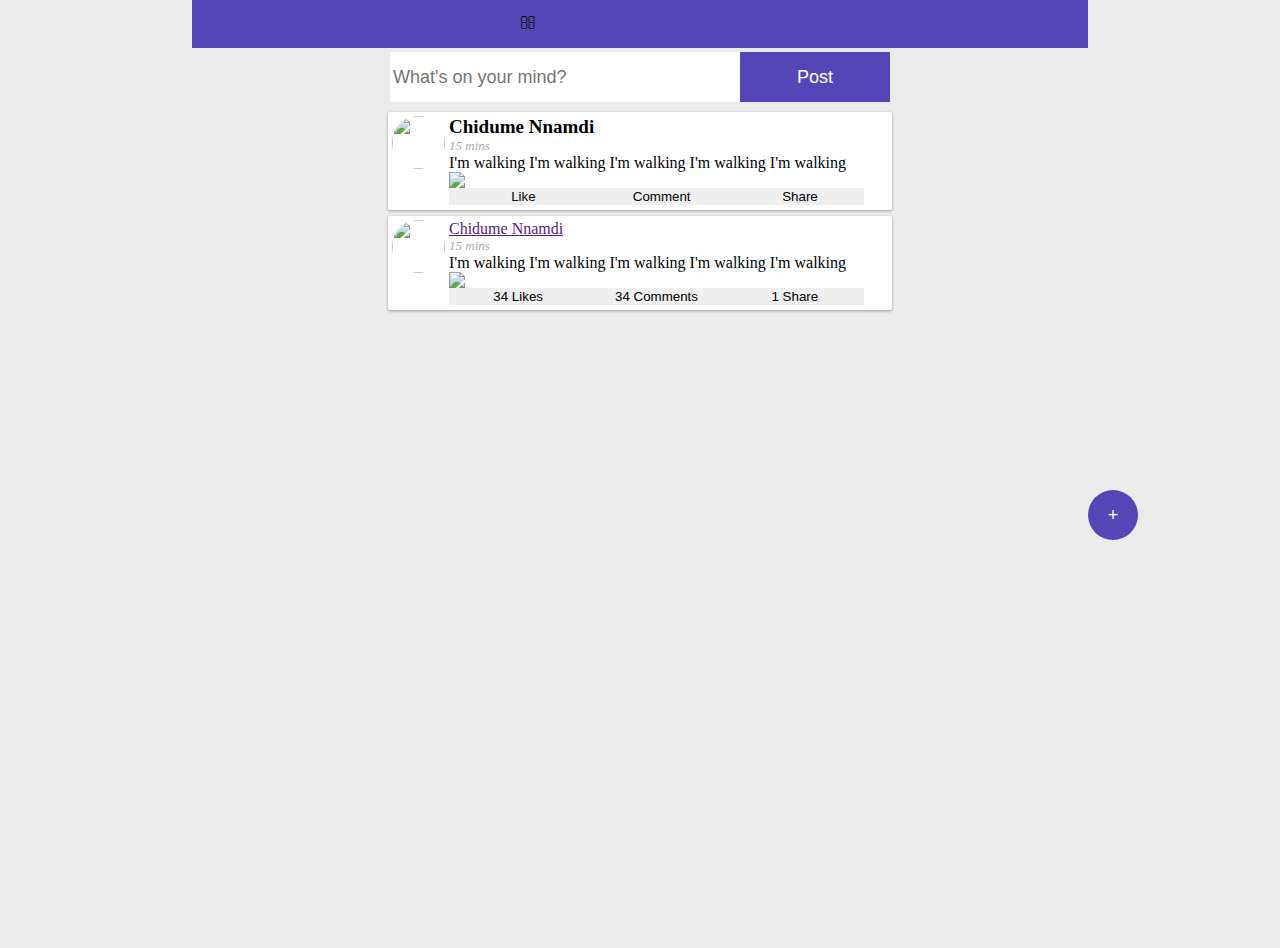
==== index.html @ 7de994c4 "Add files via upload" ====
<html>
<link type="text/css" rel="stylesheet" href="./css/font-awesome.css">
<link type="text/css" rel="stylesheet" href="./css/style.css">

<style>
        html {
            font-family: "Roboto";
            background-color: #80808029;
        }

        body {
            margin: 0;
        }

        header {
            height: 48px;
            display: flex;
            flex-direction: row;
            justify-content: center;
            align-items: center;
            margin-left: 15%;
            margin-right: 15%;
        }

        .header .header-item {
            height:100%;
            width:100%;
            text-align: center;
            text-decoration: none;
            background-color: #5546b7;
            display: flex;
            align-items: center;
            justify-content: center;
        }

        .header .header-item:hover {
            background-color: #8a7bec;
            color:white;
        }

        .feed-container {
            display: flex;
            flex-direction: column;
            align-items: center;
            //background-color: #80808029;
            height: 100%;

            margin-left: 6px;
            margin-right: 6px;
        }
        .feed-card {
            background-color: white;
            display: flex;
            flex-direction: row;
            width:500px;
            border-radius: 2px;
            box-shadow: 0 1px 3px 0 rgba(0, 0, 0, 0.33);
            padding-bottom: 5px;
            margin-top: 6px;
            padding-left: 4px;
            padding-top: 4px;
        }

        .feed-card-img {
            width: 53px;
            height: 53px;
            border-radius: 50%;
        }
        .feed-card-img img {
            width: 100%;
            height: 100%;
            border-radius: 50%;
        }
        .feed-card-body {
            width:83%;
            padding-left:4px;
        }
        .feed-user-details-time {
            font-weight: 500;
            font-style: italic;
            color: darkgrey;
            font-size: 13px;
        }

        .feed-user-details-name {
            font-size: 19px;
            font-weight: 900;
        }

        .feed-user-text {
            padding-right: 2px;
        }

        .post-button {
            position: fixed;
            z-index: 900;
            border-radius:100%;
            border:0;
            margin:0;
            right:46px;
            bottom:21px;
        }
        .feed-interaction {
            display: flex;
        }

        .feed-interaction button {
            border: 0;
            margin:0;
            width:100%;
        }

        .site-btn {
            border: none;
            background-color: #5546b7;
            color: white;
            font-size: 18px;
            padding: 0.8em;
        }

        .site-btn-block {
            width:100%;
        }

        .post-feed-input {
            width:70%;
            border: none;
            height: inherit;
            padding-left:3px;
            font-size: 18px;
        }

        .post-feed {
            padding: 4px;
            width: 500px;
            height: 50px;
            display: flex;
        }

        .post-feed button {
            width: 30%;
        }

        .post-feed-modal {
            z-index:9002;
            width:500px;
            //height:100%;
            top:11%;
            //bottom: 0;
            //right: 0;
            left: 31%;
            background-color: white;
            position: fixed;
        }

        .post-feed-modal-cnt {
            visibility: none;
            z-index:9000;
            width: 100%;
            height: 100%;
            position: fixed;
            top:0;
        }

        .post-feed-modal-backdrop {
            background-color: black;
            opacity: 0.2;
            width:100%;
            height:100%;
            z-index:9001;
            top:0;
        }

        .post-feed-modal-cnt-close {
            display: none;
        }

        .post-feed-modal textarea {
            width: 100%;
            height: 84px;
            border: none;
            border-bottom-color: gray;
        }

        .post-feed-modal-profile {
            display:flex;
            width:inherit;
            margin-top:4px;
        }

        .post-feed-modal-img {
            width: 17%;
            border-radius: 50%;
        }

        .post-feed-modal-name {
            width: 70%;
        }

        .post-feed-modal-body {
            margin-top:4px;
        }

        .post-feed-modal-icons {
            width:100%;
        }


        .post-feed-modal-backdrop-close {
            display:none;
        }

        .post-feed-modal-icons i {
            width: 10%;
        }

        .post-feed-modal-header {
            background-color: #5546b7;
            height: 48px;
            width:100%;
        }
        
        .post-feed-modal-close {
            display: none;
        }

        .float-btn {
            border-radius: 50%;
            height: 50px;
            width: 50px;
            left: 85%;
            bottom: 40%;
            position: fixed;
            text-align: center;
        }

        @media(max-width: 500px) {
            .feed-card {
                width: 100%;
            }
            .header {
                margin:0;
            }
            body {
                width: inherit;
            }
            .post-feed {
                width: 100%;
            }
            .post-feed-modal {
                width:100%;
                top: 0;
                left:0;
                height: 100%;
            }
        }
    </style>

    <body>
        <button class="site-btn float-btn">+</button>
        <header class="header">
            <a class="header-item"><i class="fa fa-home"></i></a>
            <a class="header-item"><i class="fa fa-search"></i></a>
            <a class="header-item"><i class="fa fa-bell"></i></a>
            <a class="header-item"><i class="fa fa-user"></i></a>
        </header>
        <main>

            <div class="feed-container" id="feedContainer">
                <div class="post-feed" onclick="postFeedClickHandler()">
                    <input class="post-feed-input" placeholder="What's on your mind?"/>
                    <button class="site-btn">Post</button>
                </div>
                <div class="feed-card">
                    <div class="feed-card-img">
                        <img src="file:///C:/my phone files/Images/nnadinho.jpg" />
                    </div>
                    <div class="feed-card-body">
                        <div class="feed-user-details">
                            <div class="feed-user-details-name">Chidume Nnamdi</div>
                            <div class="feed-user-details-time">15 mins</div>
                        </div>
                        <div class="feed-user-text">
                            I'm walking
                            I'm walking
                            I'm walking
                            I'm walking
                            I'm walking
                        </div>
                        <div class="feed-user-img">
                            <img src="file:///C:/my phone files/Images/nnadinho.jp" />
                        </div>
                        <div class="feed-interaction">
                            <button><i class="fa fa-thumbs-up"></i>Like</button>
                            <button><i class="fa fa-comment-o"></i>Comment</button>
                            <button><i class="fa fa-share"></i>Share</button>
                        </div>
                        <div class="feed-comments">
                        </div>
                    </div>                    
                </div>

                <div class="feed-card">
                    <div class="feed-card-img">
                        <img src="file:///C:/my phone files/Images/nnadinho.jpg" />
                    </div>
                    <div class="feed-card-body">
                        <div class="feed-user-details">
                            <div><a href="">Chidume Nnamdi</a></div>
                            <div class="feed-user-details-time">15 mins</div>
                        </div>
                        <div class="feed-user-text">
                            I'm walking
                            I'm walking
                            I'm walking
                            I'm walking
                            I'm walking
                        </div>
                        <div class="feed-user-img">
                            <img src="file:///C:/my phone files/Images/nnadinho.jp" />
                        </div>
                        <div class="feed-interaction">
                            <button>34 Likes</button>
                            <button>34 Comments</button>
                            <button>1 Share</button>
                        </div>
                        <div class="feed-comments">
                        </div>
                    </div>                    
                </div>

            </div>

        </main>

<div class="post-feed-modal-cnt post-feed-modal-cnt-close">
        <div class="post-feed-modal-backdrop post-feed-modal-backdrop-close">
            
        </div>
        <div class="post-feed-modal post-feed-modal-close">
            <div>
                <div class="post-feed-modal-header">
                    <i onclick="closeModal()" class="fa fa-close" style="height: inherit;/*! text-align: center; */color: white;/*! float: ; *//*! flex: 1; */display: flex;align-items: center;width: 10%;justify-content: center;"></i>                
                </div>

                <div class="post-feed-modal-body">
                    <div class="post-feed-modal-profile">
                        <img src="file:///C:/my phone files/Images/nnadinho.jpg" class="post-feed-modal-img" />
                        <h3 class="post-feed-modal-name">Chidume Nnamdi</h3>
                    </div>
                    <div>
                        <textarea id="feedPostMsg" placeholder="Share your thoughts"></textarea>
                    </div>
                    <div class="post-feed-modal-icons">
                    <i class="fa fa-picture-o"></i>
                    <i class="fa fa-at"></i>
                    <i class="fa fa-file-video-o"></i>                        
                    </div>
                    <button id="feedPostButton" onclick="postMsg()" class="site-btn site-btn-block">POST</button>
                </div>
            </div>
        </div>
</div>


        <script>
            const l= console.log
            function postFeedClickHandler(e) {
                const pfM = document.querySelector(".post-feed-modal")
                pfM.classList.remove("post-feed-modal-close")
                const pfM1 = document.querySelector(".post-feed-modal-backdrop")
                pfM1.classList.remove("post-feed-modal-backdrop-close")
                const pfM2 = document.querySelector(".post-feed-modal-cnt")
                pfM2.classList.remove("post-feed-modal-cnt-close")
            }

            function closeModal() {
                const pfM2 = document.querySelector(".post-feed-modal-cnt")
                pfM2.classList.add("post-feed-modal-cnt-close")                
            }

            function postMsg() {
                const feedMsg = feedPostMsg.value

                const post = postFeed`
                <div class="feed-card">
                    <div class="feed-card-img">
                        <img src="file:///C:/my phone files/Images/nnadinho.jpg" />
                    </div>
                    <div class="feed-card-body">
                        <div class="feed-user-details">
                            <div class="feed-user-details-name">Chidume Nnamdi</div>
                            <div class="feed-user-details-time">15 mins</div>
                        </div>
                        <div class="feed-user-text">
                            ${feedMsg}
                        </div>
                        <div class="feed-user-img">
                            <img src="file:///C:/my phone files/Images/nnadinho.jp" />
                        </div>
                        <div class="feed-interaction">
                            <button><i class="fa fa-thumbs-up"></i>Like</button>
                            <button><i class="fa fa-comment-o"></i>Comment</button>
                            <button><i class="fa fa-share"></i>Share</button>
                        </div>
                        <div class="feed-comments">
                        </div>
                    </div>                    
                </div>               
                `
                feedContainer.innerHTML = post + feedContainer.innerHTML 
            }

            function postFeed(a, b) {
                return a[0] + b + a[1]
            }

        </script>
    </body>

</html>
---- css/style.css ----
@font-face {
  font-family: "Roboto";
  src: local(Roboto Thin), url("../fonts/roboto/Roboto-Thin.eot");
  src: url("../fonts/roboto/Roboto-Thin.eot?#iefix") format("embedded-opentype"), url("../fonts/roboto/Roboto-Thin.woff2") format("woff2"), url("../fonts/roboto/Roboto-Thin.woff") format("woff"), url("../fonts/roboto/Roboto-Thin.ttf") format("truetype");
  font-weight: 200;
}

@font-face {
  font-family: "Roboto";
  src: local(Roboto Light), url("../fonts/roboto/Roboto-Light.eot");
  src: url("../fonts/roboto/Roboto-Light.eot?#iefix") format("embedded-opentype"), url("../fonts/roboto/Roboto-Light.woff2") format("woff2"), url("../fonts/roboto/Roboto-Light.woff") format("woff"), url("../fonts/roboto/Roboto-Light.ttf") format("truetype");
  font-weight: 300;
}

@font-face {
  font-family: "Roboto";
  src: local(Roboto Regular), url("../fonts/roboto/Roboto-Regular.eot");
  src: url("../fonts/roboto/Roboto-Regular.eot?#iefix") format("embedded-opentype"), url("../fonts/roboto/Roboto-Regular.woff2") format("woff2"), url("../fonts/roboto/Roboto-Regular.woff") format("woff"), url("../fonts/roboto/Roboto-Regular.ttf") format("truetype");
  font-weight: 400;
}

@font-face {
  font-family: "Roboto";
  src: url("../fonts/roboto/Roboto-Medium.eot");
  src: url("../fonts/roboto/Roboto-Medium.eot?#iefix") format("embedded-opentype"), url("../fonts/roboto/Roboto-Medium.woff2") format("woff2"), url("../fonts/roboto/Roboto-Medium.woff") format("woff"), url("../fonts/roboto/Roboto-Medium.ttf") format("truetype");
  font-weight: 500;
}

@font-face {
  font-family: "Roboto";
  src: url("../fonts/roboto/Roboto-Bold.eot");
  src: url("../fonts/roboto/Roboto-Bold.eot?#iefix") format("embedded-opentype"), url("../fonts/roboto/Roboto-Bold.woff2") format("woff2"), url("../fonts/roboto/Roboto-Bold.woff") format("woff"), url("../fonts/roboto/Roboto-Bold.ttf") format("truetype");
  font-weight: 700;
}
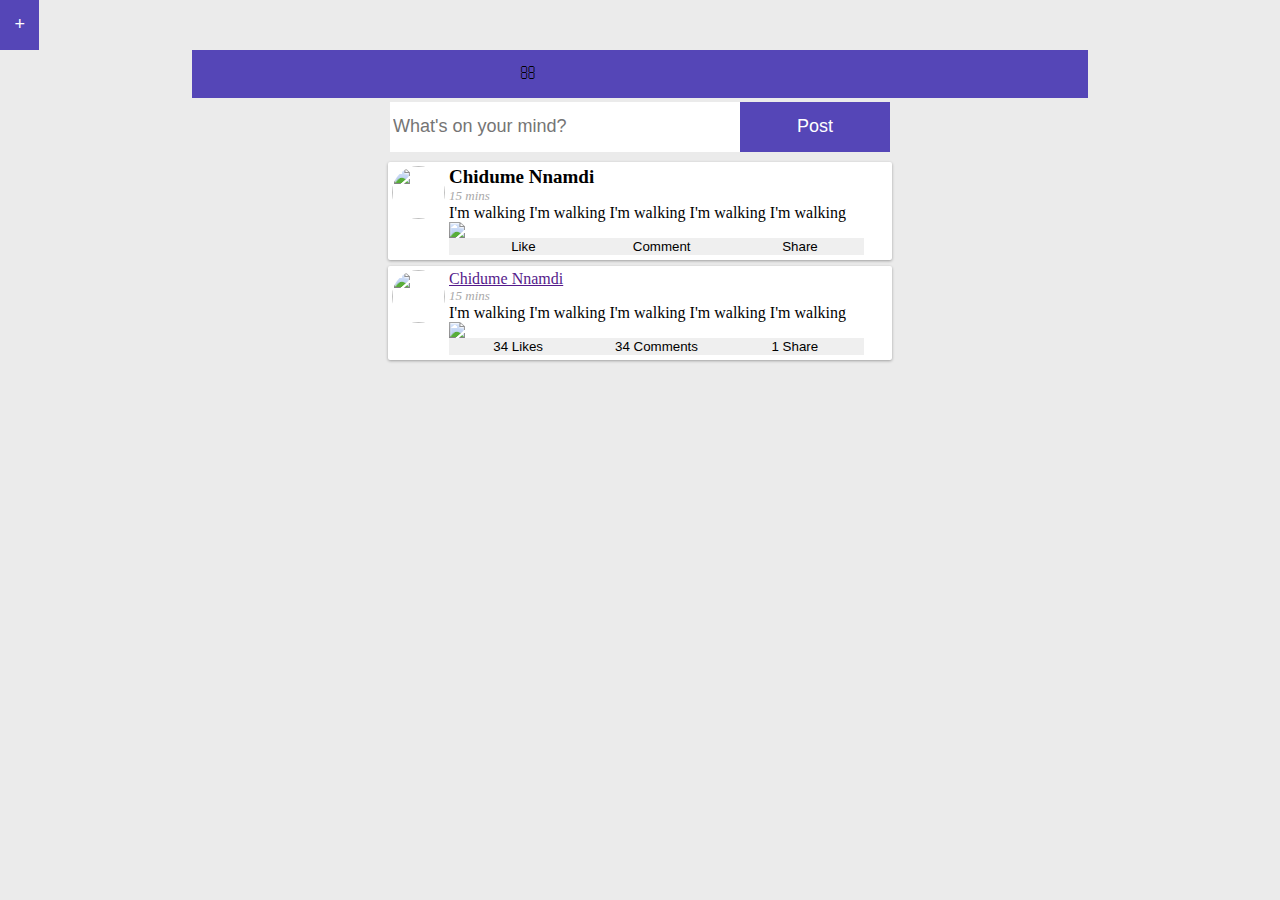
==== commit 01d4bd42: "Add files via upload" ====
--- a/index.html
+++ b/index.html
@@ -1,421 +1,424 @@
-<html>
-<link type="text/css" rel="stylesheet" href="./css/font-awesome.css">
-<link type="text/css" rel="stylesheet" href="./css/style.css">
-
-<style>
-        html {
-            font-family: "Roboto";
-            background-color: #80808029;
-        }
-
-        body {
-            margin: 0;
-        }
-
-        header {
-            height: 48px;
-            display: flex;
-            flex-direction: row;
-            justify-content: center;
-            align-items: center;
-            margin-left: 15%;
-            margin-right: 15%;
-        }
-
-        .header .header-item {
-            height:100%;
-            width:100%;
-            text-align: center;
-            text-decoration: none;
-            background-color: #5546b7;
-            display: flex;
-            align-items: center;
-            justify-content: center;
-        }
-
-        .header .header-item:hover {
-            background-color: #8a7bec;
-            color:white;
-        }
-
-        .feed-container {
-            display: flex;
-            flex-direction: column;
-            align-items: center;
-            //background-color: #80808029;
-            height: 100%;
-
-            margin-left: 6px;
-            margin-right: 6px;
-        }
-        .feed-card {
-            background-color: white;
-            display: flex;
-            flex-direction: row;
-            width:500px;
-            border-radius: 2px;
-            box-shadow: 0 1px 3px 0 rgba(0, 0, 0, 0.33);
-            padding-bottom: 5px;
-            margin-top: 6px;
-            padding-left: 4px;
-            padding-top: 4px;
-        }
-
-        .feed-card-img {
-            width: 53px;
-            height: 53px;
-            border-radius: 50%;
-        }
-        .feed-card-img img {
-            width: 100%;
-            height: 100%;
-            border-radius: 50%;
-        }
-        .feed-card-body {
-            width:83%;
-            padding-left:4px;
-        }
-        .feed-user-details-time {
-            font-weight: 500;
-            font-style: italic;
-            color: darkgrey;
-            font-size: 13px;
-        }
-
-        .feed-user-details-name {
-            font-size: 19px;
-            font-weight: 900;
-        }
-
-        .feed-user-text {
-            padding-right: 2px;
-        }
-
-        .post-button {
-            position: fixed;
-            z-index: 900;
-            border-radius:100%;
-            border:0;
-            margin:0;
-            right:46px;
-            bottom:21px;
-        }
-        .feed-interaction {
-            display: flex;
-        }
-
-        .feed-interaction button {
-            border: 0;
-            margin:0;
-            width:100%;
-        }
-
-        .site-btn {
-            border: none;
-            background-color: #5546b7;
-            color: white;
-            font-size: 18px;
-            padding: 0.8em;
-        }
-
-        .site-btn-block {
-            width:100%;
-        }
-
-        .post-feed-input {
-            width:70%;
-            border: none;
-            height: inherit;
-            padding-left:3px;
-            font-size: 18px;
-        }
-
-        .post-feed {
-            padding: 4px;
-            width: 500px;
-            height: 50px;
-            display: flex;
-        }
-
-        .post-feed button {
-            width: 30%;
-        }
-
-        .post-feed-modal {
-            z-index:9002;
-            width:500px;
-            //height:100%;
-            top:11%;
-            //bottom: 0;
-            //right: 0;
-            left: 31%;
-            background-color: white;
-            position: fixed;
-        }
-
-        .post-feed-modal-cnt {
-            visibility: none;
-            z-index:9000;
-            width: 100%;
-            height: 100%;
-            position: fixed;
-            top:0;
-        }
-
-        .post-feed-modal-backdrop {
-            background-color: black;
-            opacity: 0.2;
-            width:100%;
-            height:100%;
-            z-index:9001;
-            top:0;
-        }
-
-        .post-feed-modal-cnt-close {
-            display: none;
-        }
-
-        .post-feed-modal textarea {
-            width: 100%;
-            height: 84px;
-            border: none;
-            border-bottom-color: gray;
-        }
-
-        .post-feed-modal-profile {
-            display:flex;
-            width:inherit;
-            margin-top:4px;
-        }
-
-        .post-feed-modal-img {
-            width: 17%;
-            border-radius: 50%;
-        }
-
-        .post-feed-modal-name {
-            width: 70%;
-        }
-
-        .post-feed-modal-body {
-            margin-top:4px;
-        }
-
-        .post-feed-modal-icons {
-            width:100%;
-        }
-
-
-        .post-feed-modal-backdrop-close {
-            display:none;
-        }
-
-        .post-feed-modal-icons i {
-            width: 10%;
-        }
-
-        .post-feed-modal-header {
-            background-color: #5546b7;
-            height: 48px;
-            width:100%;
-        }
-        
-        .post-feed-modal-close {
-            display: none;
-        }
-
-        .float-btn {
-            border-radius: 50%;
-            height: 50px;
-            width: 50px;
-            left: 85%;
-            bottom: 40%;
-            position: fixed;
-            text-align: center;
-        }
-
-        @media(max-width: 500px) {
-            .feed-card {
-                width: 100%;
-            }
-            .header {
-                margin:0;
-            }
-            body {
-                width: inherit;
-            }
-            .post-feed {
-                width: 100%;
-            }
-            .post-feed-modal {
-                width:100%;
-                top: 0;
-                left:0;
-                height: 100%;
-            }
-        }
-    </style>
-
-    <body>
-        <button class="site-btn float-btn">+</button>
-        <header class="header">
-            <a class="header-item"><i class="fa fa-home"></i></a>
-            <a class="header-item"><i class="fa fa-search"></i></a>
-            <a class="header-item"><i class="fa fa-bell"></i></a>
-            <a class="header-item"><i class="fa fa-user"></i></a>
-        </header>
-        <main>
-
-            <div class="feed-container" id="feedContainer">
-                <div class="post-feed" onclick="postFeedClickHandler()">
-                    <input class="post-feed-input" placeholder="What's on your mind?"/>
-                    <button class="site-btn">Post</button>
-                </div>
-                <div class="feed-card">
-                    <div class="feed-card-img">
-                        <img src="file:///C:/my phone files/Images/nnadinho.jpg" />
-                    </div>
-                    <div class="feed-card-body">
-                        <div class="feed-user-details">
-                            <div class="feed-user-details-name">Chidume Nnamdi</div>
-                            <div class="feed-user-details-time">15 mins</div>
-                        </div>
-                        <div class="feed-user-text">
-                            I'm walking
-                            I'm walking
-                            I'm walking
-                            I'm walking
-                            I'm walking
-                        </div>
-                        <div class="feed-user-img">
-                            <img src="file:///C:/my phone files/Images/nnadinho.jp" />
-                        </div>
-                        <div class="feed-interaction">
-                            <button><i class="fa fa-thumbs-up"></i>Like</button>
-                            <button><i class="fa fa-comment-o"></i>Comment</button>
-                            <button><i class="fa fa-share"></i>Share</button>
-                        </div>
-                        <div class="feed-comments">
-                        </div>
-                    </div>                    
-                </div>
-
-                <div class="feed-card">
-                    <div class="feed-card-img">
-                        <img src="file:///C:/my phone files/Images/nnadinho.jpg" />
-                    </div>
-                    <div class="feed-card-body">
-                        <div class="feed-user-details">
-                            <div><a href="">Chidume Nnamdi</a></div>
-                            <div class="feed-user-details-time">15 mins</div>
-                        </div>
-                        <div class="feed-user-text">
-                            I'm walking
-                            I'm walking
-                            I'm walking
-                            I'm walking
-                            I'm walking
-                        </div>
-                        <div class="feed-user-img">
-                            <img src="file:///C:/my phone files/Images/nnadinho.jp" />
-                        </div>
-                        <div class="feed-interaction">
-                            <button>34 Likes</button>
-                            <button>34 Comments</button>
-                            <button>1 Share</button>
-                        </div>
-                        <div class="feed-comments">
-                        </div>
-                    </div>                    
-                </div>
-
-            </div>
-
-        </main>
-
-<div class="post-feed-modal-cnt post-feed-modal-cnt-close">
-        <div class="post-feed-modal-backdrop post-feed-modal-backdrop-close">
-            
-        </div>
-        <div class="post-feed-modal post-feed-modal-close">
-            <div>
-                <div class="post-feed-modal-header">
-                    <i onclick="closeModal()" class="fa fa-close" style="height: inherit;/*! text-align: center; */color: white;/*! float: ; *//*! flex: 1; */display: flex;align-items: center;width: 10%;justify-content: center;"></i>                
-                </div>
-
-                <div class="post-feed-modal-body">
-                    <div class="post-feed-modal-profile">
-                        <img src="file:///C:/my phone files/Images/nnadinho.jpg" class="post-feed-modal-img" />
-                        <h3 class="post-feed-modal-name">Chidume Nnamdi</h3>
-                    </div>
-                    <div>
-                        <textarea id="feedPostMsg" placeholder="Share your thoughts"></textarea>
-                    </div>
-                    <div class="post-feed-modal-icons">
-                    <i class="fa fa-picture-o"></i>
-                    <i class="fa fa-at"></i>
-                    <i class="fa fa-file-video-o"></i>                        
-                    </div>
-                    <button id="feedPostButton" onclick="postMsg()" class="site-btn site-btn-block">POST</button>
-                </div>
-            </div>
-        </div>
-</div>
-
-
-        <script>
-            const l= console.log
-            function postFeedClickHandler(e) {
-                const pfM = document.querySelector(".post-feed-modal")
-                pfM.classList.remove("post-feed-modal-close")
-                const pfM1 = document.querySelector(".post-feed-modal-backdrop")
-                pfM1.classList.remove("post-feed-modal-backdrop-close")
-                const pfM2 = document.querySelector(".post-feed-modal-cnt")
-                pfM2.classList.remove("post-feed-modal-cnt-close")
-            }
-
-            function closeModal() {
-                const pfM2 = document.querySelector(".post-feed-modal-cnt")
-                pfM2.classList.add("post-feed-modal-cnt-close")                
-            }
-
-            function postMsg() {
-                const feedMsg = feedPostMsg.value
-
-                const post = postFeed`
-                <div class="feed-card">
-                    <div class="feed-card-img">
-                        <img src="file:///C:/my phone files/Images/nnadinho.jpg" />
-                    </div>
-                    <div class="feed-card-body">
-                        <div class="feed-user-details">
-                            <div class="feed-user-details-name">Chidume Nnamdi</div>
-                            <div class="feed-user-details-time">15 mins</div>
-                        </div>
-                        <div class="feed-user-text">
-                            ${feedMsg}
-                        </div>
-                        <div class="feed-user-img">
-                            <img src="file:///C:/my phone files/Images/nnadinho.jp" />
-                        </div>
-                        <div class="feed-interaction">
-                            <button><i class="fa fa-thumbs-up"></i>Like</button>
-                            <button><i class="fa fa-comment-o"></i>Comment</button>
-                            <button><i class="fa fa-share"></i>Share</button>
-                        </div>
-                        <div class="feed-comments">
-                        </div>
-                    </div>                    
-                </div>               
-                `
-                feedContainer.innerHTML = post + feedContainer.innerHTML 
-            }
-
-            function postFeed(a, b) {
-                return a[0] + b + a[1]
-            }
-
-        </script>
-    </body>
-
+<html>
+
+<meta name="viewport" content="width=device-width,initial-scale=1,shrink-to-fit=no">
+<link type="text/css" rel="stylesheet" href="./css/font-awesome.css">
+<link type="text/css" rel="stylesheet" href="./css/style.css">
+<link type="text/css" rel="stylesheet" href="./s.css">
+
+<style>
+        /*html {
+            font-family: "Roboto";
+            background-color: #80808029;
+        }
+
+        body {
+            margin: 0;
+        }
+
+        header {
+            height: 48px;
+            display: flex;
+            flex-direction: row;
+            justify-content: center;
+            align-items: center;
+            margin-left: 15%;
+            margin-right: 15%;
+        }
+
+        .header .header-item {
+            height:100%;
+            width:100%;
+            text-align: center;
+            text-decoration: none;
+            background-color: #5546b7;
+            display: flex;
+            align-items: center;
+            justify-content: center;
+        }
+
+        .header .header-item:hover {
+            background-color: #8a7bec;
+            color:white;
+        }
+
+        .feed-container {
+            display: flex;
+            flex-direction: column;
+            align-items: center;
+            //background-color: #80808029;
+            //height: 100%;
+
+            margin-left: 6px;
+            margin-right: 6px;
+        }
+        .feed-card {
+            background-color: white;
+            display: flex;
+            flex-direction: row;
+            width:500px;
+            border-radius: 2px;
+            box-shadow: 0 1px 3px 0 rgba(0, 0, 0, 0.33);
+            padding-bottom: 5px;
+            margin-top: 6px;
+            padding-left: 4px;
+            padding-top: 4px;
+        }
+
+        .feed-card-img {
+            width: 53px;
+            height: 53px;
+            border-radius: 50%;
+        }
+        .feed-card-img img {
+            width: 100%;
+            height: 100%;
+            border-radius: 50%;
+        }
+        .feed-card-body {
+            width:83%;
+            padding-left:4px;
+        }
+        .feed-user-details-time {
+            font-weight: 500;
+            font-style: italic;
+            color: darkgrey;
+            font-size: 13px;
+        }
+
+        .feed-user-details-name {
+            font-size: 19px;
+            font-weight: 900;
+        }
+
+        .feed-user-text {
+            padding-right: 2px;
+        }
+
+        .post-button {
+            position: fixed;
+            z-index: 900;
+            border-radius:100%;
+            border:0;
+            margin:0;
+            right:46px;
+            bottom:21px;
+        }
+        .feed-interaction {
+            display: flex;
+        }
+
+        .feed-interaction button {
+            border: 0;
+            margin:0;
+            width:100%;
+        }
+
+        .site-btn {
+            border: none;
+            background-color: #5546b7;
+            color: white;
+            font-size: 18px;
+            padding: 0.8em;
+        }
+
+        .site-btn-block {
+            width:100%;
+        }
+
+        .post-feed-input {
+            width:70%;
+            border: none;
+            height: inherit;
+            padding-left:3px;
+            font-size: 18px;
+        }
+
+        .post-feed {
+            padding: 4px;
+            width: 500px;
+            height: 50px;
+            display: flex;
+        }
+
+        .post-feed button {
+            width: 30%;
+        }
+
+        .post-feed-modal {
+            z-index:9002;
+            width:500px;
+            //height:100%;
+            top:11%;
+            //bottom: 0;
+            //right: 0;
+            left: 31%;
+            background-color: white;
+            position: fixed;
+        }
+
+        .post-feed-modal-cnt {
+            visibility: none;
+            z-index:9000;
+            width: 100%;
+            height: 100%;
+            position: fixed;
+            top:0;
+        }
+
+        .post-feed-modal-backdrop {
+            background-color: black;
+            opacity: 0.2;
+            width:100%;
+            height:100%;
+            z-index:9001;
+            top:0;
+        }
+
+        .post-feed-modal-cnt-close {
+            display: none;
+        }
+
+        .post-feed-modal textarea {
+            width: 100%;
+            height: 84px;
+            border: none;
+            border-bottom-color: gray;
+        }
+
+        .post-feed-modal-profile {
+            display:flex;
+            width:inherit;
+            margin-top:4px;
+        }
+
+        .post-feed-modal-img {
+            width: 17%;
+            border-radius: 50%;
+        }
+
+        .post-feed-modal-name {
+            width: 70%;
+        }
+
+        .post-feed-modal-body {
+            margin-top:4px;
+        }
+
+        .post-feed-modal-icons {
+            width:100%;
+        }
+
+
+        .post-feed-modal-backdrop-close {
+            display:none;
+        }
+
+        .post-feed-modal-icons i {
+            width: 10%;
+        }
+
+        .post-feed-modal-header {
+            background-color: #5546b7;
+            height: 48px;
+            width:100%;
+        }
+        
+        .post-feed-modal-close {
+            display: none;
+        }
+
+        .float-btn {
+            border-radius: 50%;
+            height: 50px;
+            width: 50px;
+            left: 85%;
+            bottom: 40%;
+            position: fixed;
+            text-align: center;
+        }
+
+        @media(max-width: 500px) {
+            .feed-card {
+                width: 100%;
+            }
+            .header {
+                margin:0;
+            }
+            body {
+                width: inherit;
+            }
+            .post-feed {
+                width: 100%;
+            }
+            .post-feed-modal {
+                width:100%;
+                top: 0;
+                left:0;
+                height: 100%;
+            }
+        }*/
+    </style>
+
+    <body>
+        <button class="site-btn float-btn">+</button>
+        <header class="header">
+            <a class="header-item"><i class="fa fa-home"></i></a>
+            <a class="header-item"><i class="fa fa-search"></i></a>
+            <a class="header-item"><i class="fa fa-bell"></i></a>
+            <a class="header-item"><i class="fa fa-user"></i></a>
+        </header>
+        <main>
+
+            <div class="feed-container" id="feedContainer">
+                <div class="post-feed" onclick="postFeedClickHandler()">
+                    <input class="post-feed-input" placeholder="What's on your mind?"/>
+                    <button class="site-btn">Post</button>
+                </div>
+                <div class="feed-card">
+                    <div class="feed-card-img">
+                        <img src="file:///C:/my phone files/Images/nnadinho.jpg" />
+                    </div>
+                    <div class="feed-card-body">
+                        <div class="feed-user-details">
+                            <div class="feed-user-details-name">Chidume Nnamdi</div>
+                            <div class="feed-user-details-time">15 mins</div>
+                        </div>
+                        <div class="feed-user-text">
+                            I'm walking
+                            I'm walking
+                            I'm walking
+                            I'm walking
+                            I'm walking
+                        </div>
+                        <div class="feed-user-img">
+                            <img src="file:///C:/my phone files/Images/nnadinho.jp" />
+                        </div>
+                        <div class="feed-interaction">
+                            <button><i class="fa fa-thumbs-up"></i>Like</button>
+                            <button><i class="fa fa-comment-o"></i>Comment</button>
+                            <button><i class="fa fa-share"></i>Share</button>
+                        </div>
+                        <div class="feed-comments">
+                        </div>
+                    </div>                    
+                </div>
+
+                <div class="feed-card">
+                    <div class="feed-card-img">
+                        <img src="file:///C:/my phone files/Images/nnadinho.jpg" />
+                    </div>
+                    <div class="feed-card-body">
+                        <div class="feed-user-details">
+                            <div><a href="">Chidume Nnamdi</a></div>
+                            <div class="feed-user-details-time">15 mins</div>
+                        </div>
+                        <div class="feed-user-text">
+                            I'm walking
+                            I'm walking
+                            I'm walking
+                            I'm walking
+                            I'm walking
+                        </div>
+                        <div class="feed-user-img">
+                            <img src="file:///C:/my phone files/Images/nnadinho.jp" />
+                        </div>
+                        <div class="feed-interaction">
+                            <button>34 Likes</button>
+                            <button>34 Comments</button>
+                            <button>1 Share</button>
+                        </div>
+                        <div class="feed-comments">
+                        </div>
+                    </div>                    
+                </div>
+
+            </div>
+
+        </main>
+
+<div class="post-feed-modal-cnt post-feed-modal-cnt-close">
+        <div class="post-feed-modal-backdrop post-feed-modal-backdrop-close">
+            
+        </div>
+        <div class="post-feed-modal post-feed-modal-close">
+            <div>
+                <div class="post-feed-modal-header">
+                    <i onclick="closeModal()" class="fa fa-close" style="height: inherit;/*! text-align: center; */color: white;/*! float: ; *//*! flex: 1; */display: flex;align-items: center;width: 10%;justify-content: center;"></i>                
+                </div>
+
+                <div class="post-feed-modal-body">
+                    <div class="post-feed-modal-profile">
+                        <img src="file:///C:/my phone files/Images/nnadinho.jpg" class="post-feed-modal-img" />
+                        <h3 class="post-feed-modal-name">Chidume Nnamdi</h3>
+                    </div>
+                    <div>
+                        <textarea id="feedPostMsg" placeholder="Share your thoughts"></textarea>
+                    </div>
+                    <div class="post-feed-modal-icons">
+                    <i class="fa fa-picture-o"></i>
+                    <i class="fa fa-at"></i>
+                    <i class="fa fa-file-video-o"></i>                        
+                    </div>
+                    <button id="feedPostButton" onclick="postMsg()" class="site-btn site-btn-block">POST</button>
+                </div>
+            </div>
+        </div>
+</div>
+
+
+        <script>
+            const l= console.log
+            function postFeedClickHandler(e) {
+                const pfM = document.querySelector(".post-feed-modal")
+                pfM.classList.remove("post-feed-modal-close")
+                const pfM1 = document.querySelector(".post-feed-modal-backdrop")
+                pfM1.classList.remove("post-feed-modal-backdrop-close")
+                const pfM2 = document.querySelector(".post-feed-modal-cnt")
+                pfM2.classList.remove("post-feed-modal-cnt-close")
+            }
+
+            function closeModal() {
+                const pfM2 = document.querySelector(".post-feed-modal-cnt")
+                pfM2.classList.add("post-feed-modal-cnt-close")                
+            }
+
+            function postMsg() {
+                const feedMsg = feedPostMsg.value
+
+                const post = postFeed`
+                <div class="feed-card">
+                    <div class="feed-card-img">
+                        <img src="file:///C:/my phone files/Images/nnadinho.jpg" />
+                    </div>
+                    <div class="feed-card-body">
+                        <div class="feed-user-details">
+                            <div class="feed-user-details-name">Chidume Nnamdi</div>
+                            <div class="feed-user-details-time">15 mins</div>
+                        </div>
+                        <div class="feed-user-text">
+                            ${feedMsg}
+                        </div>
+                        <div class="feed-user-img">
+                            <img src="file:///C:/my phone files/Images/nnadinho.jp" />
+                        </div>
+                        <div class="feed-interaction">
+                            <button><i class="fa fa-thumbs-up"></i>Like</button>
+                            <button><i class="fa fa-comment-o"></i>Comment</button>
+                            <button><i class="fa fa-share"></i>Share</button>
+                        </div>
+                        <div class="feed-comments">
+                        </div>
+                    </div>                    
+                </div>               
+                `
+                feedContainer.innerHTML = post + feedContainer.innerHTML 
+            }
+
+            function postFeed(a, b) {
+                return a[0] + b + a[1]
+            }
+
+        </script>
+    </body>
+
 </html>--- a/s.css
+++ b/s.css
@@ -0,0 +1,284 @@
+html {
+    font-family: "Roboto";
+    background-color: #80808029;
+}
+
+body {
+    margin: 0;
+}
+
+header {
+    height: 48px;
+    display: flex;
+    flex-direction: row;
+    justify-content: center;
+    align-items: center;
+    margin-left: 15%;
+    margin-right: 15%;
+}
+
+.header .header-item {
+    height:100%;
+    width:100%;
+    text-align: center;
+    text-decoration: none;
+    background-color: #5546b7;
+    display: flex;
+    align-items: center;
+    justify-content: center;
+}
+
+.header .header-item:hover {
+    background-color: #8a7bec;
+    color:white;
+}
+
+.feed-container {
+    display: flex;
+    flex-direction: column;
+    align-items: center;
+    //background-color: #80808029;
+    //height: 100%;
+
+    margin-left: 6px;
+    margin-right: 6px;
+}
+.feed-card {
+    background-color: white;
+    display: flex;
+    flex-direction: row;
+    width:500px;
+    border-radius: 2px;
+    box-shadow: 0 1px 3px 0 rgba(0, 0, 0, 0.33);
+    padding-bottom: 5px;
+    margin-top: 6px;
+    padding-left: 4px;
+    padding-top: 4px;
+}
+
+.feed-card-img {
+    width: 53px;
+    height: 53px;
+    border-radius: 50%;
+}
+.feed-card-img img {
+    width: 100%;
+    height: 100%;
+    border-radius: 50%;
+}
+.feed-card-body {
+    width:83%;
+    padding-left:4px;
+}
+.feed-user-details-time {
+    font-weight: 500;
+    font-style: italic;
+    color: darkgrey;
+    font-size: 13px;
+}
+
+.feed-user-details-name {
+    font-size: 19px;
+    font-weight: 900;
+}
+
+.feed-user-text {
+    padding-right: 2px;
+}
+
+.post-button {
+    position: fixed;
+    z-index: 900;
+    border-radius:100%;
+    border:0;
+    margin:0;
+    right:46px;
+    bottom:21px;
+}
+.feed-interaction {
+    display: flex;
+}
+
+.feed-interaction button {
+    border: 0;
+    margin:0;
+    width:100%;
+}
+
+.site-btn {
+    border: none;
+    background-color: #5546b7;
+    color: white;
+    font-size: 18px;
+    padding: 0.8em;
+}
+
+.site-btn-block {
+    width:100%;
+}
+
+.post-feed-input {
+    width:70%;
+    border: none;
+    height: inherit;
+    padding-left:3px;
+    font-size: 18px;
+}
+
+.post-feed {
+    padding: 4px;
+    width: 500px;
+    height: 50px;
+    display: flex;
+}
+
+.post-feed button {
+    width: 30%;
+}
+
+.post-feed-modal {
+    z-index:9002;
+    width:500px;
+    //height:100%;
+    top:11%;
+    //bottom: 0;
+    //right: 0;
+    left: 31%;
+    background-color: white;
+    position: fixed;
+}
+
+.post-feed-modal-cnt {
+    visibility: none;
+    z-index:9000;
+    width: 100%;
+    height: 100%;
+    position: fixed;
+    top:0;
+}
+
+.post-feed-modal-backdrop {
+    background-color: black;
+    opacity: 0.2;
+    width:100%;
+    height:100%;
+    z-index:9001;
+    top:0;
+}
+
+.post-feed-modal-cnt-close {
+    display: none;
+}
+
+.post-feed-modal textarea {
+    width: 100%;
+    height: 84px;
+    border: none;
+    border-bottom-color: gray;
+}
+
+.post-feed-modal-profile {
+    display:flex;
+    width:inherit;
+    margin-top:4px;
+}
+
+.post-feed-modal-img {
+    width: 17%;
+    border-radius: 50%;
+}
+
+.post-feed-modal-name {
+    width: 70%;
+}
+
+.post-feed-modal-body {
+    margin-top:4px;
+}
+
+.post-feed-modal-icons {
+    width:100%;
+}
+
+
+.post-feed-modal-backdrop-close {
+    display:none;
+}
+
+.post-feed-modal-icons i {
+    width: 10%;
+}
+
+.post-feed-modal-header {
+    background-color: #5546b7;
+    height: 48px;
+    width:100%;
+}
+
+.post-feed-modal-close {
+    display: none;
+}
+
+.profile {
+    color: white;
+    height: 300px;
+    width: 70.7%;
+    position: relative;
+}
+
+.profile-img {
+    width: 100px;
+    height: 100px;
+    position: absolute;
+    top: 70px;
+    left: 8%;
+    box-sizing: border-box;
+}
+
+.profile-img img { 
+    width: inherit;
+    height: inherit;
+    border-radius: 50%;
+    border:4px solid white;
+    vertical-align: middle;
+}
+
+.profile-top {
+    padding: 20px;
+    height: 88px;
+    background-color: #5546b7;
+    background-image: url("file:///C:/my%20phone%20files/Images/IMG00361-20130510-2027.jpg");
+}
+
+.profile-bottom {
+    height: 50px;
+    background-color: white;
+    padding:27px;
+}
+
+@media(max-width: 500px) {
+    .feed-card {
+        width: 100%;
+    }
+    .header {
+        margin:0;
+    }
+    body {
+        width: inherit;
+    }
+    .post-feed {
+        width: 100%;
+    }
+    .post-feed-modal {
+        width:100%;
+        top: 0;
+        left:0;
+        height: 100%;
+    }
+    .profile {
+        width: 100%;
+    }
+    .feed-container {
+        margin: 0;
+    }
+}
